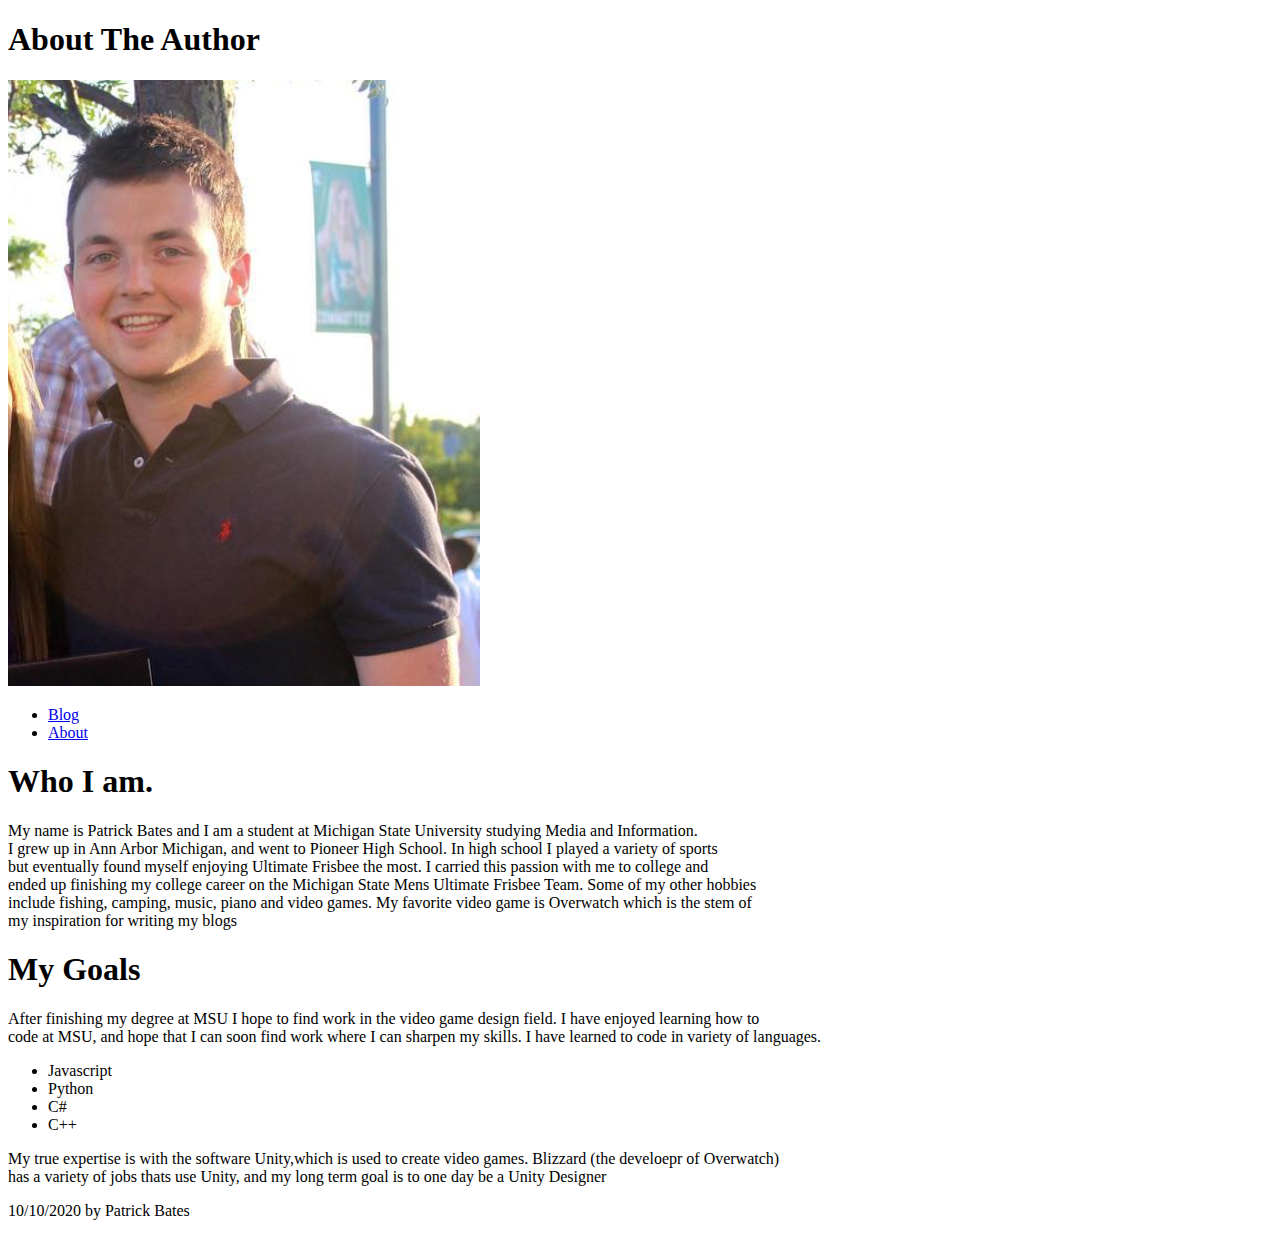
==== about.html @ dfbf7061 "h" ====
<!DOCTYPE html>
<html lang="en">
<head>
    <meta charset="UTF-8">
    <meta name="viewport" content="width=device-width, initial-scale=1.0">
    <title>Document</title>
</head>
<body>
    <h1> About The Author</h1>
    <p> 
        <img src="patrickbates.png" alt= "Patrick Bates"> 
    </p>


    <nav>
        <ul> 
            <li><a href="index.html">Blog</a></li>
            <li><a href="about.html">About</a></li>
        </ul>
    </nav>

    <h1>
        Who I am.
    </h1>
    <p>
        My name is Patrick Bates and I am a student at Michigan State University studying Media and Information. <br>
        I grew up in Ann Arbor Michigan, and went to Pioneer High School. In high school I played a variety of sports <br>
        but eventually found myself enjoying Ultimate Frisbee the most. I carried this passion with me to college and <br> 
        ended up finishing my college career on the Michigan State Mens Ultimate Frisbee Team. Some of my other hobbies <br>
        include fishing, camping, music, piano and video games. My favorite video game is Overwatch which is the stem of <br>
        my inspiration for writing my blogs
    </p>

    <h1>
        My Goals
    </h1>
    <p>
        After finishing my degree at MSU I hope to find work in the video game design field. I have enjoyed learning how to <br>
        code at MSU, and hope that I can soon find work where I can sharpen my skills. I have learned to code in variety of languages. <br>
        <ul>
            <li> Javascript</li>
            <li> Python</li>
            <li> C#</li>
            <li> C++ </li>
        </ul>
         My true expertise is with the software Unity,which is used to create video games. Blizzard (the develoepr of Overwatch) <br>
         has a variety of jobs thats use Unity, and my long term goal is to one day be a Unity Designer 


    </p>
    

    <footer>
        <p>10/10/2020 by Patrick Bates</p>
      </footer>
</body>
</html>
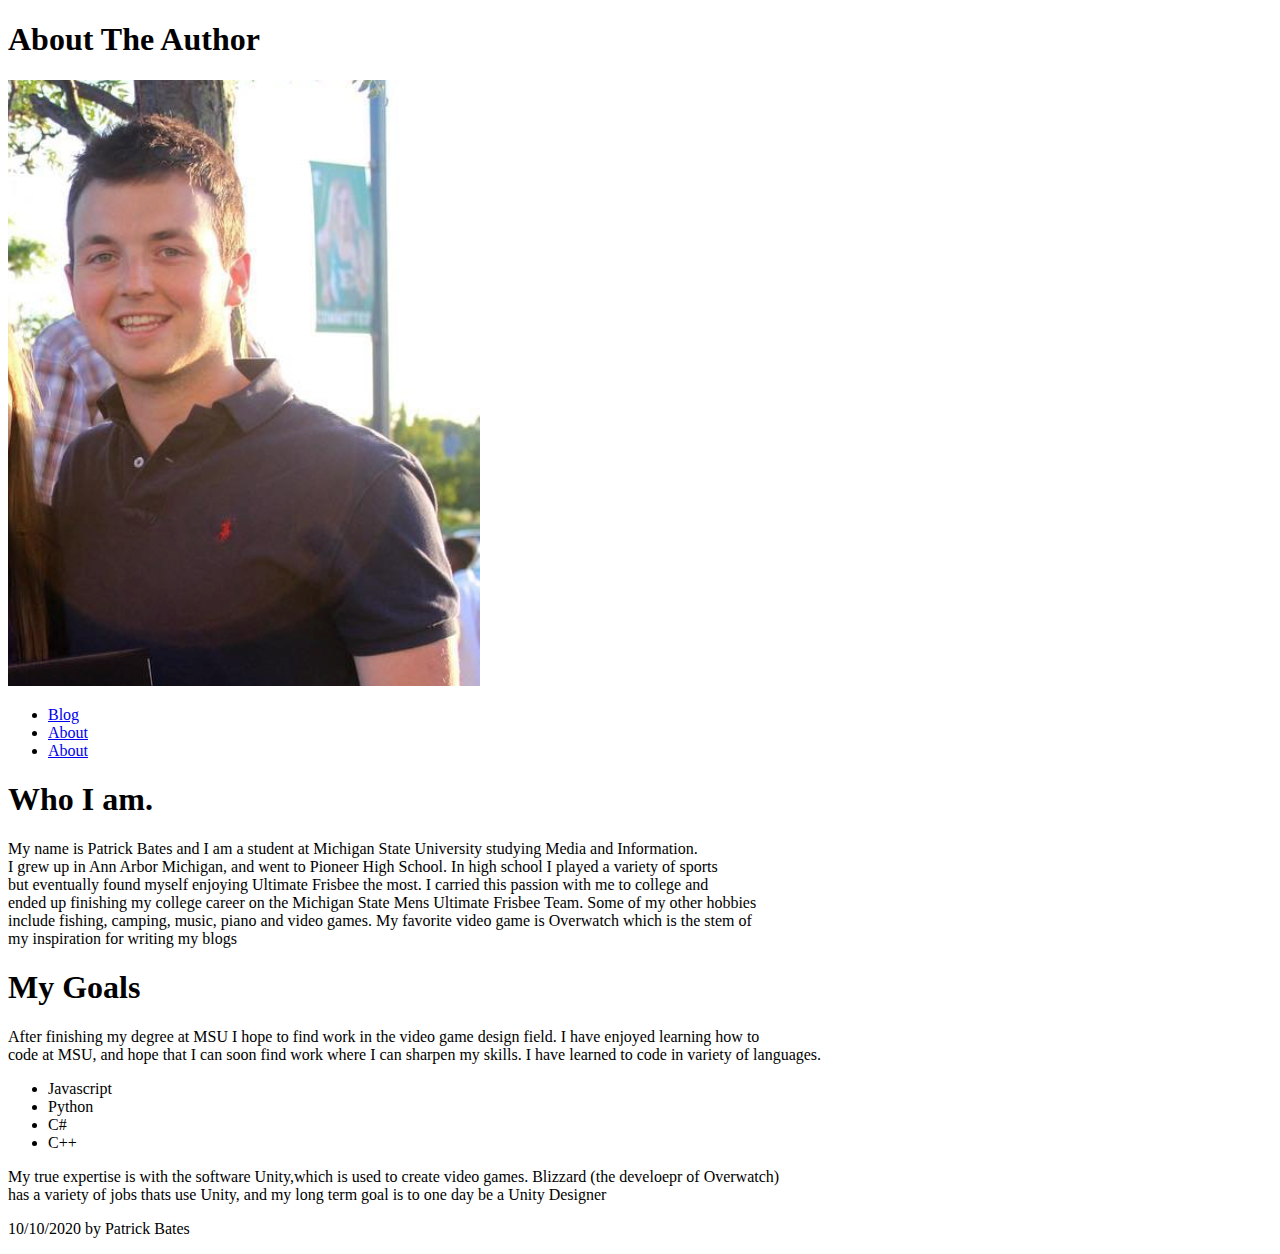
==== commit f848ebbe: "forms" ====
--- a/about.html
+++ b/about.html
@@ -16,6 +16,7 @@
         <ul> 
             <li><a href="index.html">Blog</a></li>
             <li><a href="about.html">About</a></li>
+            <li><a href="contact.html">About</a></li>
         </ul>
     </nav>
 
@@ -48,7 +49,7 @@
 
 
     </p>
-    
+
 
     <footer>
         <p>10/10/2020 by Patrick Bates</p>
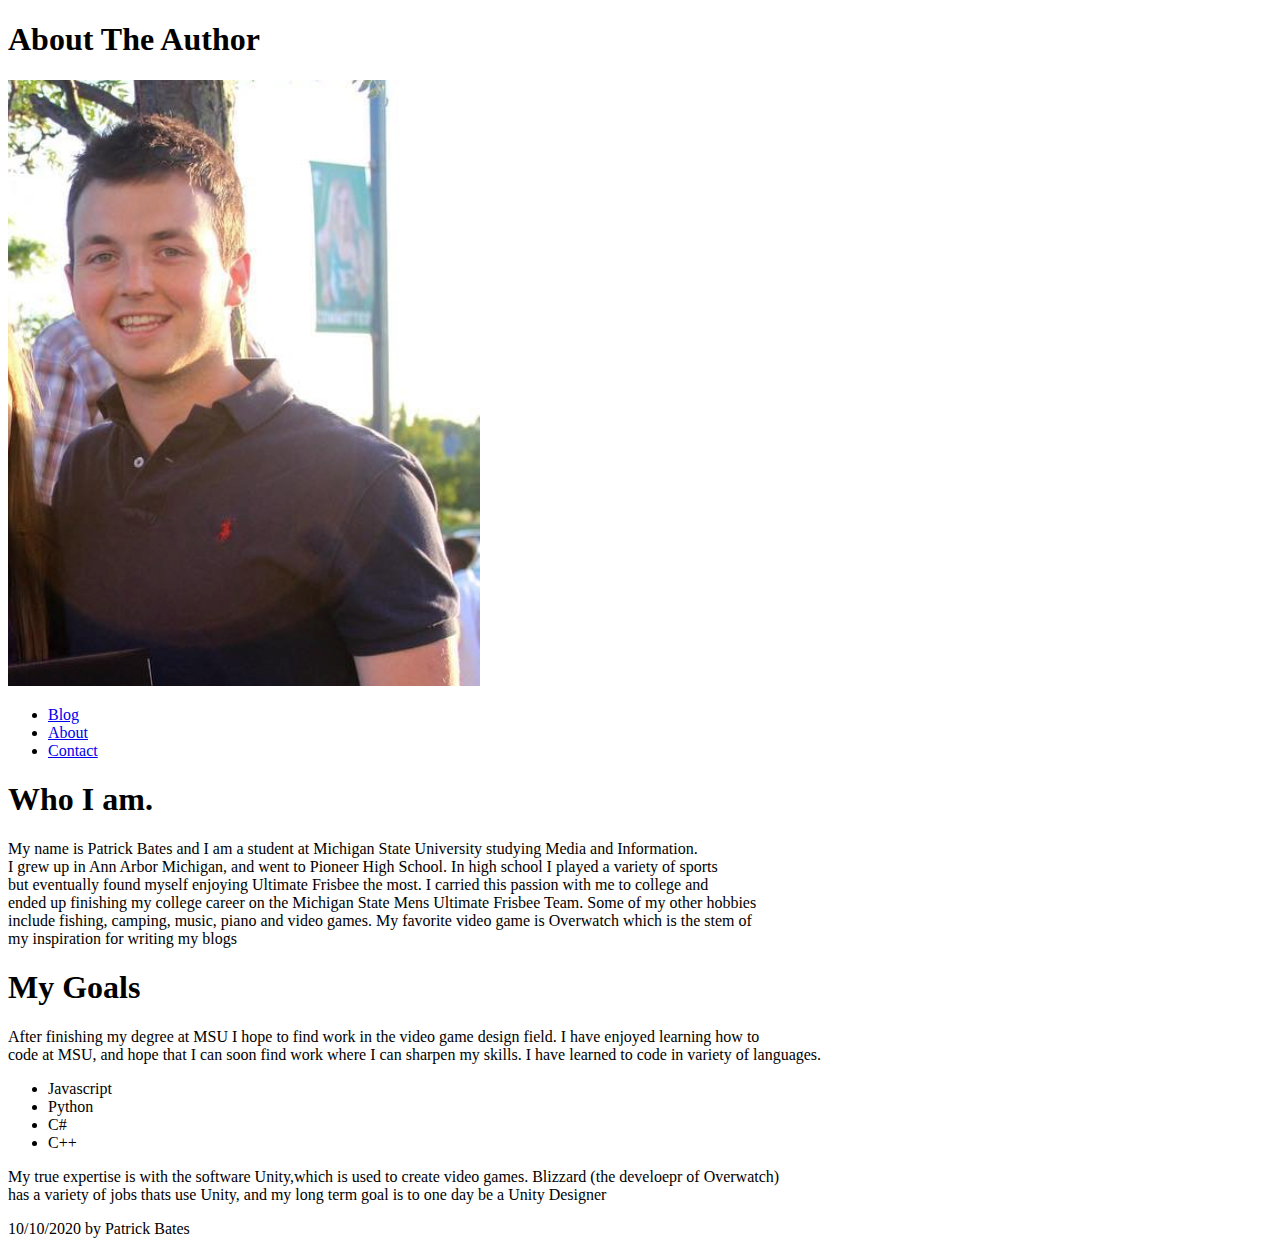
==== commit 000c703a: "form progress" ====
--- a/about.html
+++ b/about.html
@@ -16,7 +16,7 @@
         <ul> 
             <li><a href="index.html">Blog</a></li>
             <li><a href="about.html">About</a></li>
-            <li><a href="contact.html">About</a></li>
+            <li><a href="contact.html">Contact</a></li>
         </ul>
     </nav>
 
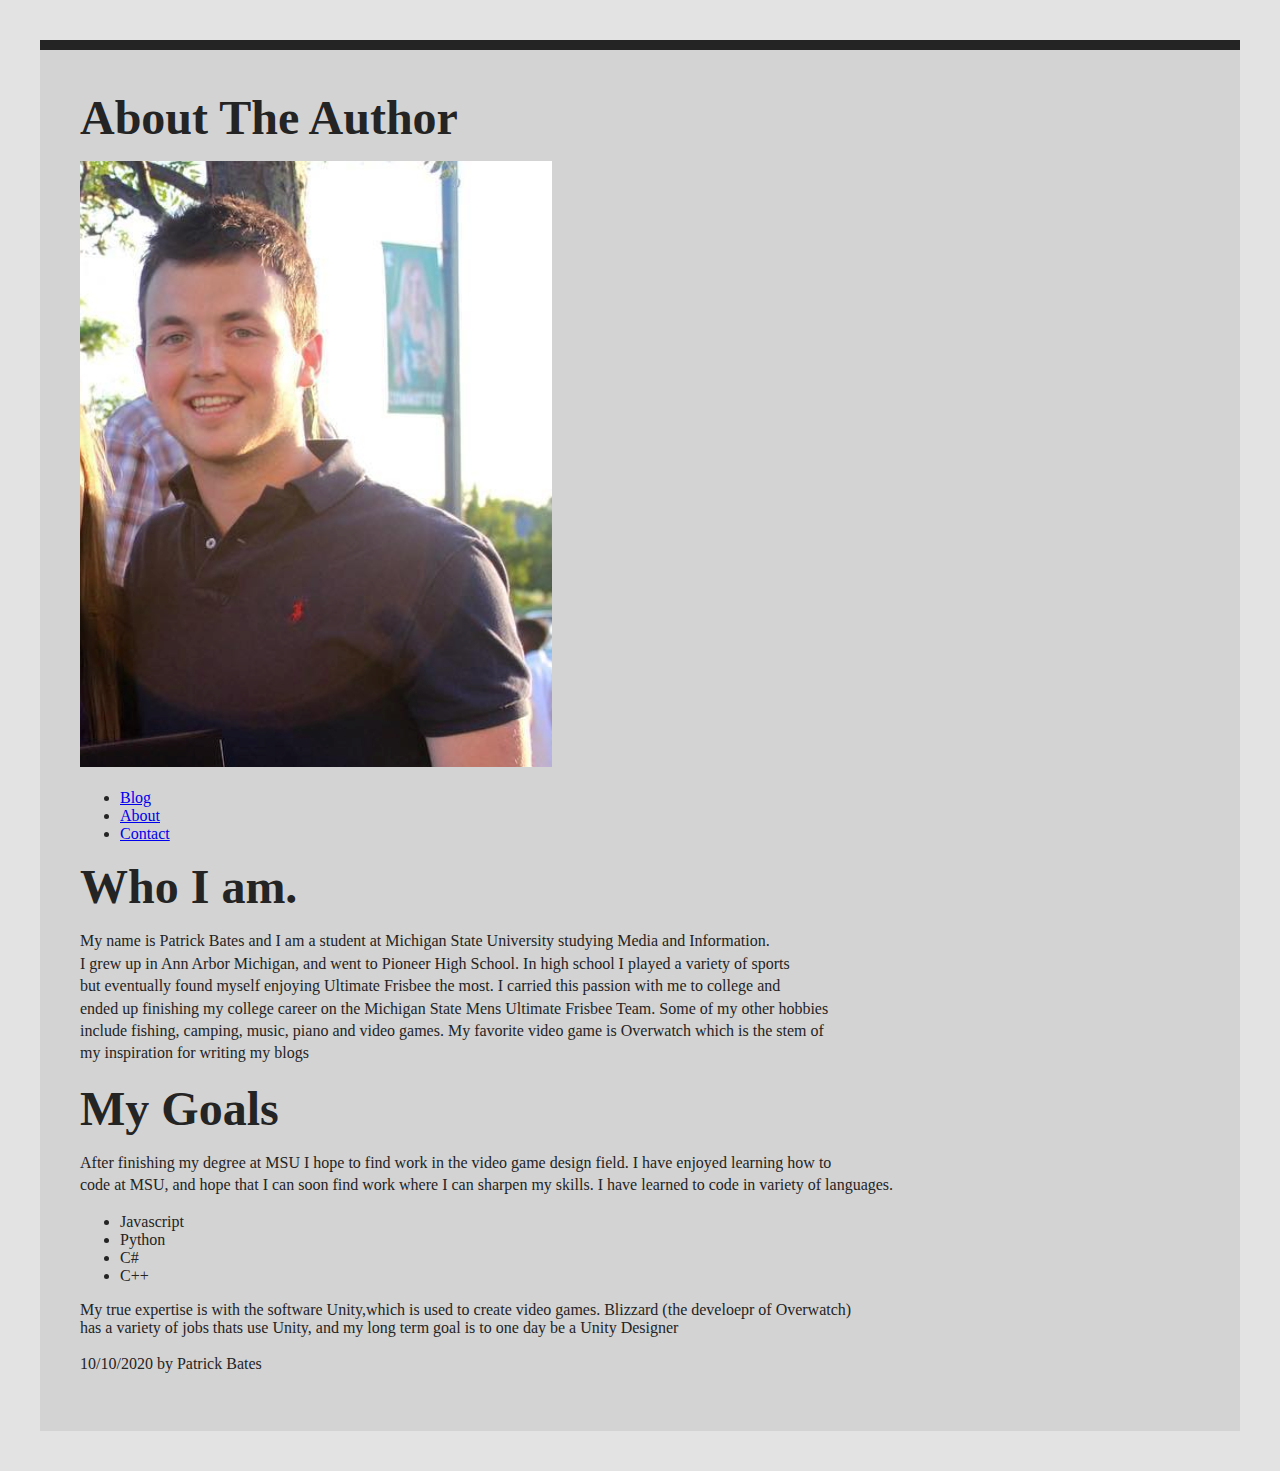
==== commit 5bc6ba4f: "finish check" ====
--- a/about.html
+++ b/about.html
@@ -3,6 +3,7 @@
 <head>
     <meta charset="UTF-8">
     <meta name="viewport" content="width=device-width, initial-scale=1.0">
+    <link rel="stylesheet" href="style.css">
     <title>Document</title>
 </head>
 <body>
--- a/style.css
+++ b/style.css
@@ -0,0 +1,48 @@
+html{
+    background: #e3e3e3;
+}
+body{
+    font-family: Georgia, 'Times New Roman', Times, serif;
+    margin: 40px;
+    padding: 40px;
+    color: #242424;
+    border-top: 10px solid #242424;
+    background-color: lightgrey;
+}
+
+h1{
+    font-size: 3em;
+    margin: 0;
+
+}
+
+p{
+    line-height: 1.4em;
+    
+
+}
+#blog{
+    border-top: 1px dotted #000000;
+
+}
+
+.blog-post{
+    border-bottom: 1px solid #000000;
+
+}
+
+h3{
+    color: lightslategray;
+}
+
+h2{
+    color: lightslategray;
+}
+
+th{
+    color: rebeccapurple;
+}
+
+td{
+    color: blue;
+}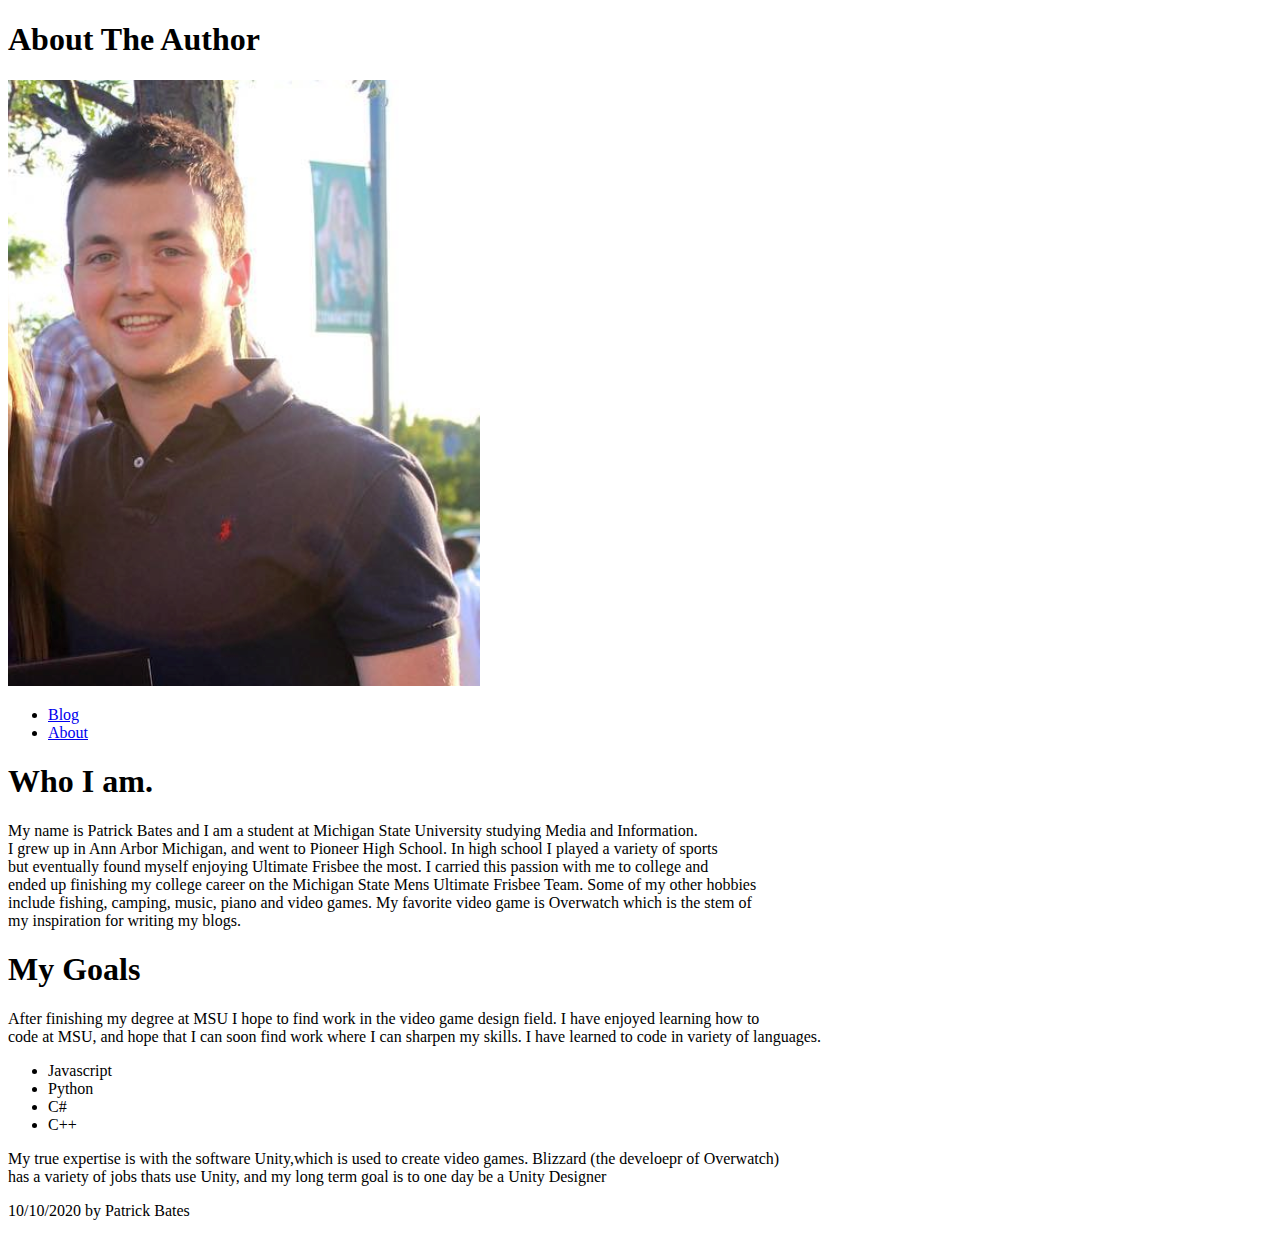
==== commit 4c3e0d62: "hello" ====
--- a/about.html
+++ b/about.html
@@ -3,7 +3,6 @@
 <head>
     <meta charset="UTF-8">
     <meta name="viewport" content="width=device-width, initial-scale=1.0">
-    <link rel="stylesheet" href="style.css">
     <title>Document</title>
 </head>
 <body>
@@ -17,7 +16,6 @@
         <ul> 
             <li><a href="index.html">Blog</a></li>
             <li><a href="about.html">About</a></li>
-            <li><a href="contact.html">Contact</a></li>
         </ul>
     </nav>
 
@@ -30,7 +28,7 @@
         but eventually found myself enjoying Ultimate Frisbee the most. I carried this passion with me to college and <br> 
         ended up finishing my college career on the Michigan State Mens Ultimate Frisbee Team. Some of my other hobbies <br>
         include fishing, camping, music, piano and video games. My favorite video game is Overwatch which is the stem of <br>
-        my inspiration for writing my blogs
+        my inspiration for writing my blogs.
     </p>
 
     <h1>
@@ -51,7 +49,6 @@
 
     </p>
 
-
     <footer>
         <p>10/10/2020 by Patrick Bates</p>
       </footer>
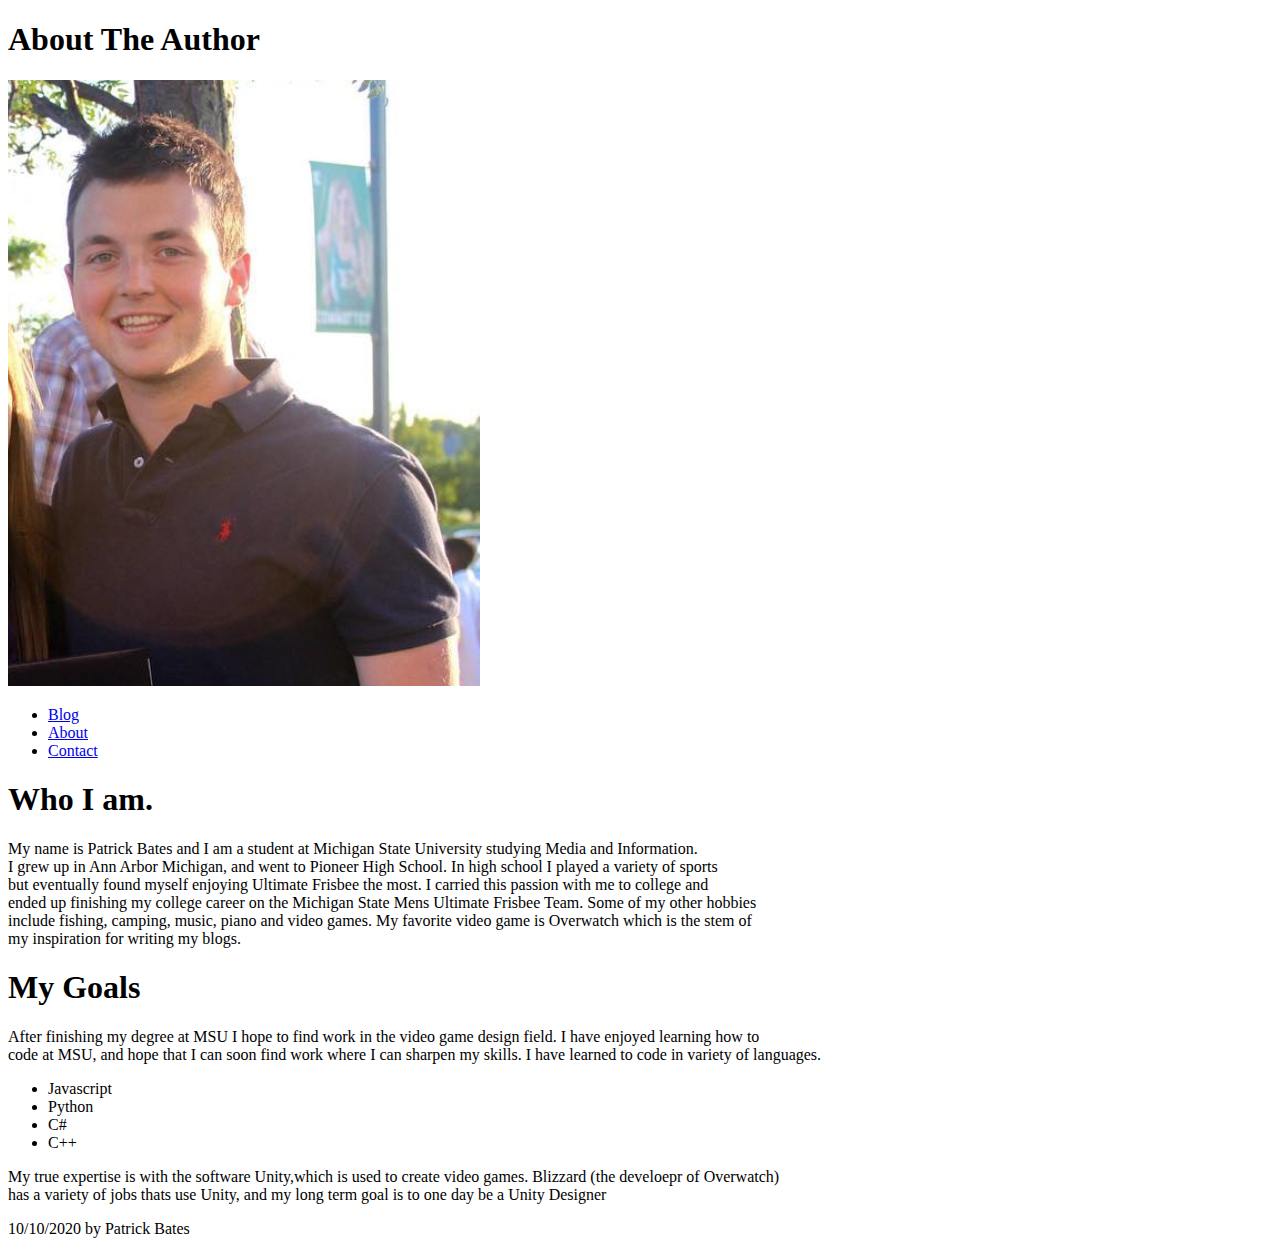
==== commit c3f1d50a: "hi" ====
--- a/about.html
+++ b/about.html
@@ -16,6 +16,7 @@
         <ul> 
             <li><a href="index.html">Blog</a></li>
             <li><a href="about.html">About</a></li>
+            <li><a href="contact.html">Contact</a></li>
         </ul>
     </nav>
 
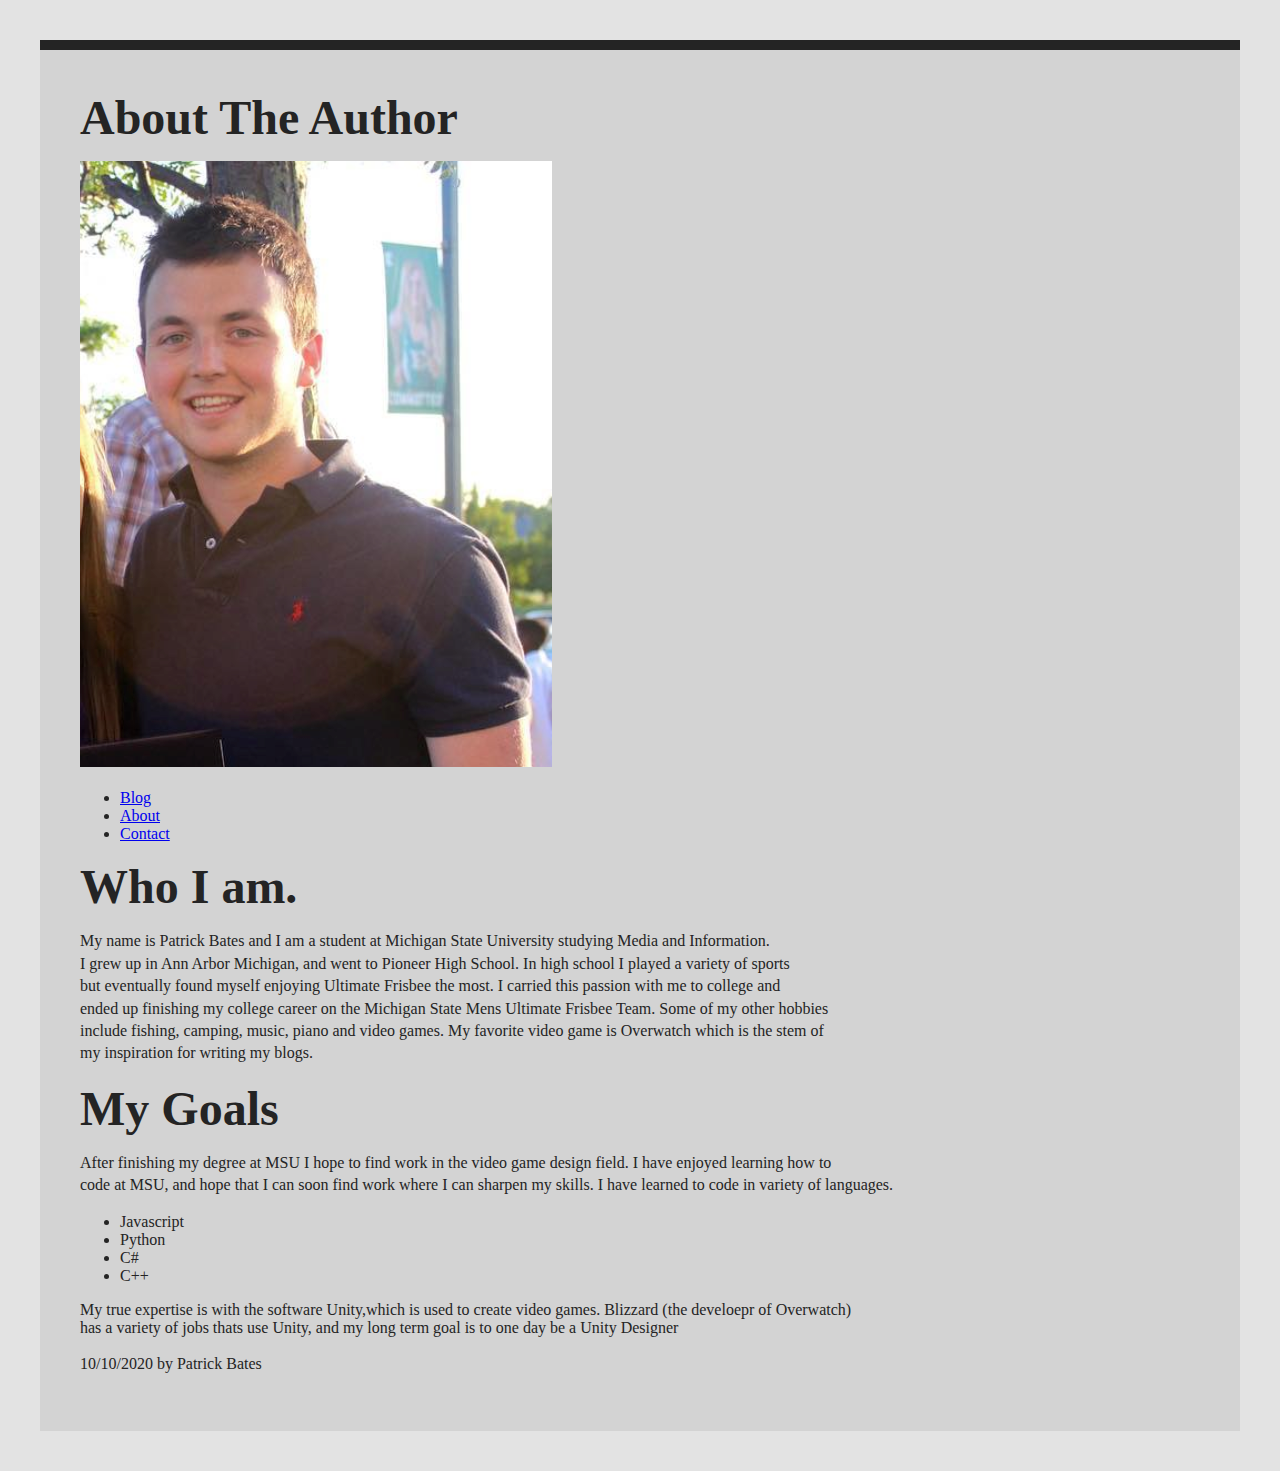
==== commit a095bcf0: "update" ====
--- a/about.html
+++ b/about.html
@@ -3,6 +3,7 @@
 <head>
     <meta charset="UTF-8">
     <meta name="viewport" content="width=device-width, initial-scale=1.0">
+    <link rel="stylesheet" href="style.css">
     <title>Document</title>
 </head>
 <body>
--- a/style.css
+++ b/style.css
@@ -0,0 +1,48 @@
+html{
+    background: #e3e3e3;
+}
+body{
+    font-family: Georgia, 'Times New Roman', Times, serif;
+    margin: 40px;
+    padding: 40px;
+    color: #242424;
+    border-top: 10px solid #242424;
+    background-color: lightgrey;
+}
+
+h1{
+    font-size: 3em;
+    margin: 0;
+
+}
+
+p{
+    line-height: 1.4em;
+    
+
+}
+#blog{
+    border-top: 1px dotted #000000;
+
+}
+
+.blog-post{
+    border-bottom: 1px solid #000000;
+
+}
+
+h3{
+    color: lightslategray;
+}
+
+h2{
+    color: lightslategray;
+}
+
+th{
+    color: rebeccapurple;
+}
+
+td{
+    color: blue;
+}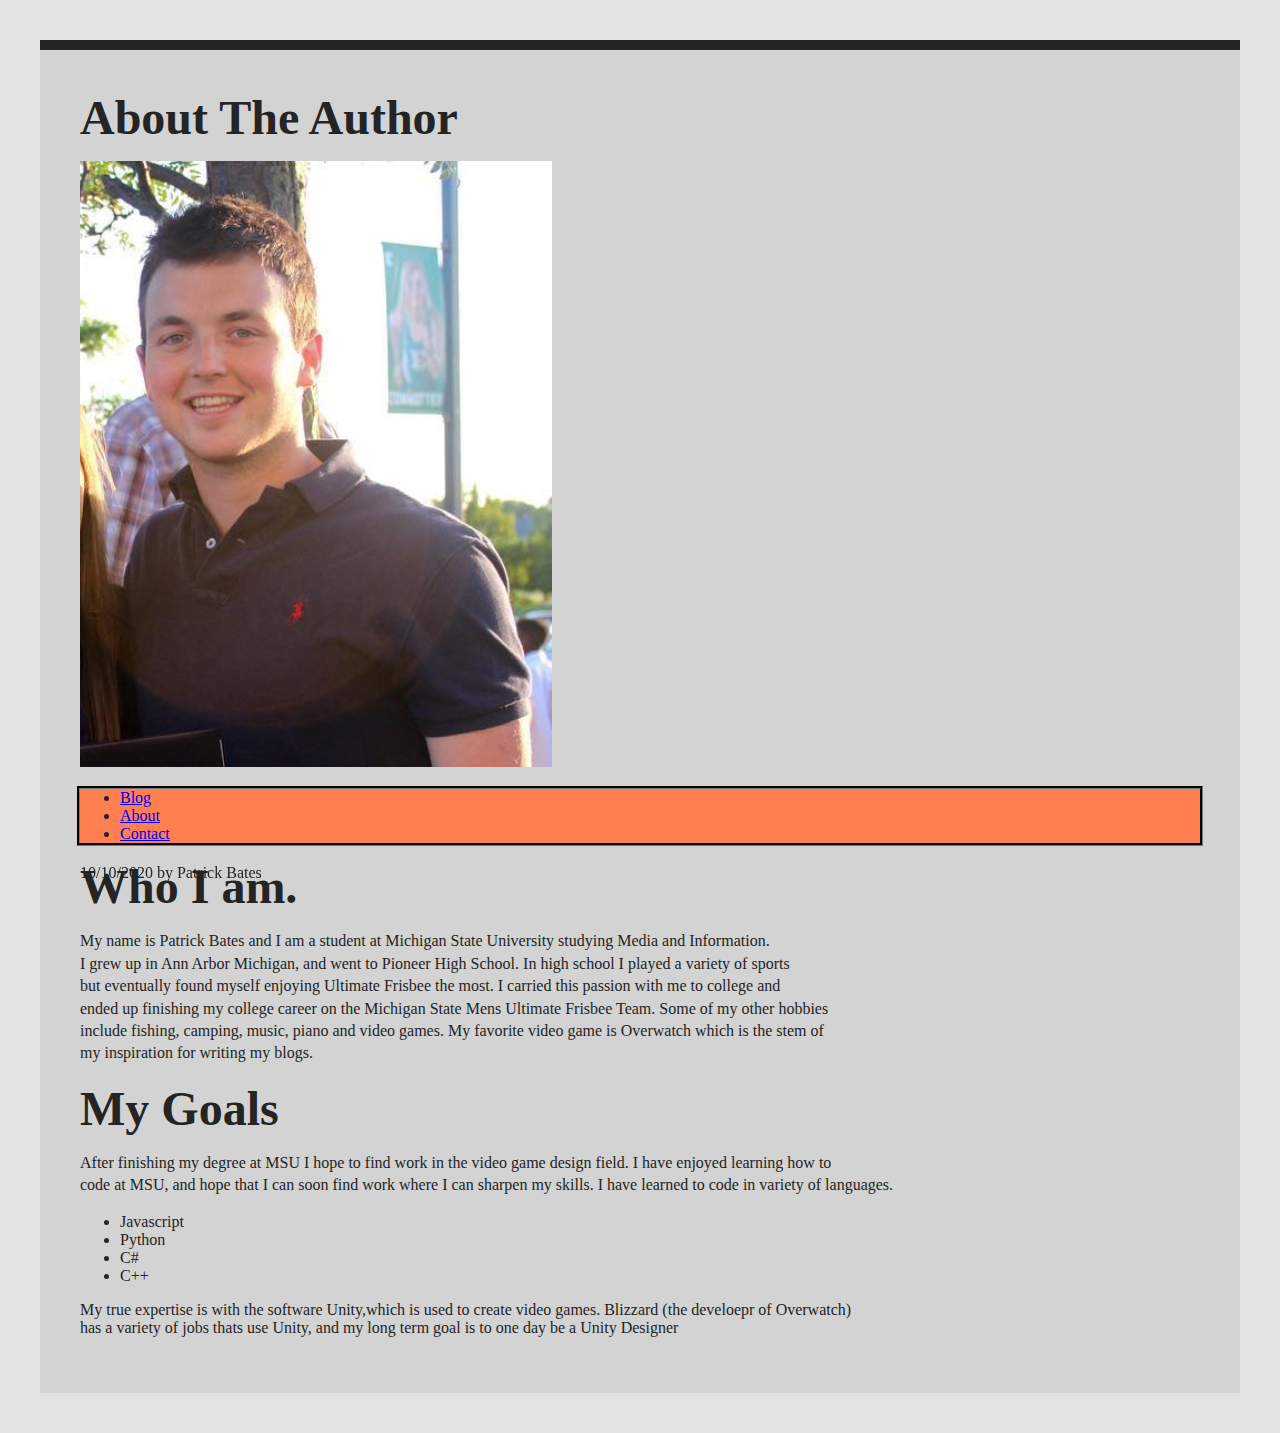
==== commit 4480686c: "css" ====
--- a/about.html
+++ b/about.html
@@ -12,14 +12,20 @@
         <img src="patrickbates.png" alt= "Patrick Bates"> 
     </p>
 
+    <p>
+        <div class="sticky">
+            <nav>
+                <ul> 
+                    <li><a href="index.html">Blog</a></li>
+                    <li><a href="about.html">About</a></li>
+                    <li><a href="contact.html">Contact</a></li>
+                </ul>
+            </nav>
+        </div>
+    </p>
 
-    <nav>
-        <ul> 
-            <li><a href="index.html">Blog</a></li>
-            <li><a href="about.html">About</a></li>
-            <li><a href="contact.html">Contact</a></li>
-        </ul>
-    </nav>
+
+    
 
     <h1>
         Who I am.
--- a/style.css
+++ b/style.css
@@ -13,6 +13,7 @@
 h1{
     font-size: 3em;
     margin: 0;
+    
 
 }
 
@@ -21,13 +22,10 @@
     
 
 }
-#blog{
-    border-top: 1px dotted #000000;
-
-}
 
 .blog-post{
     border-bottom: 1px solid #000000;
+    border-top: 1px dotted #000000;
 
 }
 
@@ -45,4 +43,47 @@
 
 td{
     color: blue;
+}
+
+section{
+    background-color: darkgray;
+    display: flex;
+}
+
+article{
+    margin: 5px;
+    padding: 5px;
+    
+    
+}
+
+article:nth-of-type(0){
+    flex: 2;
+
+}
+
+article:nth-of-type(2){
+    flex: 2;
+}
+
+.sticky{
+    
+    background-origin: padding-box;
+    background-color: coral;
+    outline-style: groove;
+    position: sticky;
+    margin: -50px, 20px;
+    top: 0;
+}
+
+.img-container {
+    margin-right: 20px;
+
+
+    float: left;
+}
+
+footer{
+    position: fixed;
+    bottom: 0;
 }